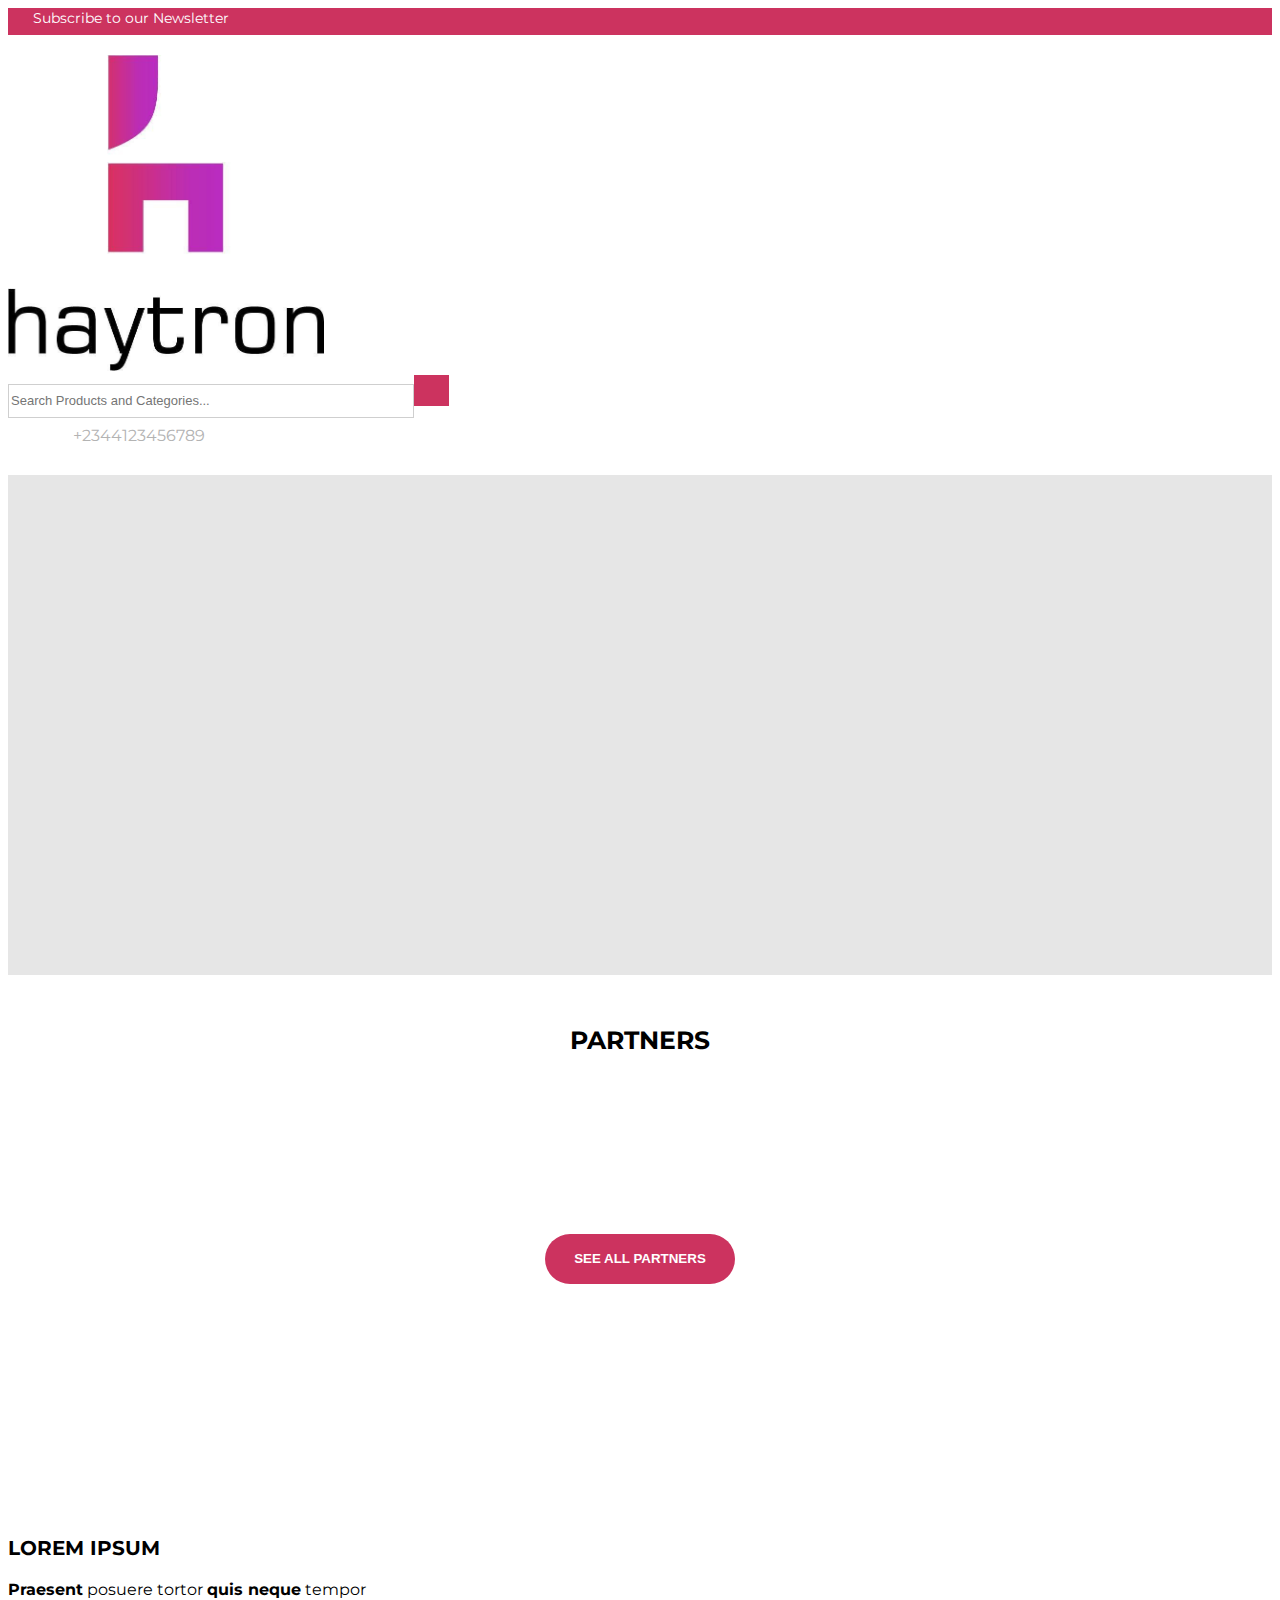
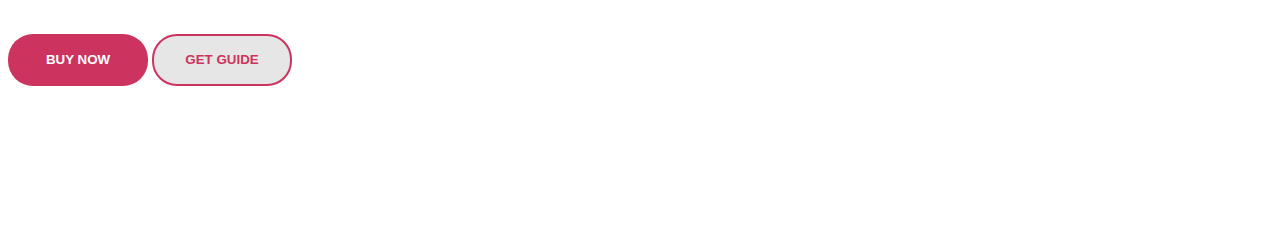
==== index.html @ 9f0b86f7 "first commit" ====
<!DOCTYPE html>
<html>
  <head>
    <title>Haytron Electronics | Home</title>
    <meta http-equiv="Content-Type" content="text/html; charset=UTF-8" />
    <meta http-equiv="content-style-type" content="text/css" />
    <meta name="viewport" content="width=device-width, initial-scale=1.0" />
    <meta name="HandheldFriendly" content="true" />

    <link
      rel="stylesheet"
      href="https://cdn.jsdelivr.net/npm/bootstrap@5.2.3/dist/css/bootstrap.min.css"
      integrity="sha384-rbsA2VBKQhggwzxH7pPCaAqO46MgnOM80zW1RWuH61DGLwZJEdK2Kadq2F9CUG65"
      crossorigin="anonymous"
    />
    <link
      rel="stylesheet"
      href="https://cdnjs.cloudflare.com/ajax/libs/font-awesome/6.4.0/css/all.min.css"
      integrity="sha512-iecdLmaskl7CVkqkXNQ/ZH/XLlvWZOJyj7Yy7tcenmpD1ypASozpmT/E0iPtmFIB46ZmdtAc9eNBvH0H/ZpiBw=="
      crossorigin="anonymous"
      referrerpolicy="no-referrer"
    />
    <link rel="preconnect" href="https://fonts.googleapis.com" />
    <link rel="preconnect" href="https://fonts.gstatic.com" crossorigin />
    <link
      href="https://fonts.googleapis.com/css2?family=Montserrat:ital,wght@0,100;0,200;0,300;0,400;0,500;0,600;0,700;0,800;0,900;1,100;1,200;1,300;1,400;1,500;1,600;1,700;1,800;1,900&display=swap"
      rel="stylesheet"
    />
    <link rel="stylesheet" href="styles.css" />
  </head>
  <body>
    <!-- first -->
    <div class="head00">
      <div class="container head0">
        <div class="row">
          <div class="col-lg-3">
            <i
              class="fa-regular fa-envelope"
              style="color: #ffffff; padding-left: 25px"
            ></i>
            <span class="head1">Subscribe to our Newsletter</span>
          </div>
          <div class="col-lg-4"></div>
          <div class="col-lg-5">
            <ul class="head-list">
              <li style="padding-right: 25px; font-size: 13px">Blog</li>
              <li style="padding-right: 25px; font-size: 13px">
                Store Locator
              </li>
              <li style="font-size: 13px">After-sales No: +2344123456789</li>
            </ul>
          </div>
        </div>
      </div>
    </div>
    <!-- next -->
    <!-- next -->
    <!-- next -->
    <div class="container head01">
      <div class="row">
        <div class="col-lg-2">
          <img src="/images/logo.jpg" alt="haytron" style="width: 25%" />
        </div>
        <div class="col-lg-5">
          <form action="#">
            <input
              class="search-a"
              type="text"
              placeholder="Search Products and Categories..."
              name="search"
            />
            <button class="search-b" type="submit">
              <i
                class="fa-solid fa-magnifying-glass"
                style="color: #ffffff"
              ></i>
            </button>
          </form>
        </div>
        <div class="col-lg-5 head02">
          <i
            class="fa-brands fa-facebook-f"
            style="color: #b3b3b3; padding-right: 15px"
          ></i>
          <i
            class="fa-brands fa-instagram"
            style="color: #b3b3b3; padding-right: 15px"
          ></i>
          <i
            class="fa-brands fa-twitter"
            style="color: #b3b3b3; padding-right: 15px"
          ></i>
          <i
            class="fa-regular fa-envelope"
            style="color: #b3b3b3; padding-right: 15px"
          ></i>

          <i
            class="fa-solid fa-phone"
            style="color: #b3b3b3; padding-right: 5px"
          ></i
          ><span class="phone-no">+2344123456789</span>
        </div>
      </div>
    </div>
    <!-- next -->
    <!-- next -->
    <!-- next -->
    <div class="video-a">
      <div class="container">
        <div class="row">
          <div class="col-lg-6 vid-ww1">
            <div class="video-container">
              <iframe
                src="https://www.youtube.com/embed/3FARlTFprbY"
                frameborder="0"
                allowfullscreen
              ></iframe>
            </div>
          </div>
          <div class="col-lg-6 vid-ww">
            <p class="vid-w">LOREM IPSUM</p>
            <p class="vid-w2">
              <strong>Praesent</strong> posuere tortor
              <strong>quis neque</strong> tempor
            </p>
            <br />
            <div class="vid-b">
              <button class="butt1">BUY NOW</button>
              <button class="butt2">GET GUIDE</button>
            </div>
          </div>
        </div>
      </div>
    </div>
    <!-- next -->
    <!-- next -->
    <!-- next -->
    <div class="container carousel-a">
      <p
        class=""
        style="text-align: center; font-weight: bold; font-size: 25px"
      >
        PARTNERS
      </p>
      <div class="carousel-container1">
        <div class="carousel-track1">
          <div class="carousel-item1"><img src="logo1.jpg" alt="Logo 1" /></div>
          <div class="carousel-item1"><img src="logo2.jpg" alt="Logo 2" /></div>
          <div class="carousel-item1"><img src="logo3.jpg" alt="Logo 3" /></div>
          <div class="carousel-item1"><img src="logo4.jpg" alt="Logo 4" /></div>
          <div class="carousel-item1"><img src="logo5.jpg" alt="Logo 5" /></div>
          <div class="carousel-item1"><img src="logo6.jpg" alt="Logo 6" /></div>
          <!-- Repeat the carousel items for continuous display -->
          <div class="carousel-item1"><img src="logo1.jpg" alt="Logo 1" /></div>
          <div class="carousel-item1"><img src="logo2.jpg" alt="Logo 2" /></div>
          <div class="carousel-item1"><img src="logo3.jpg" alt="Logo 3" /></div>
          <div class="carousel-item1"><img src="logo4.jpg" alt="Logo 4" /></div>
          <div class="carousel-item1"><img src="logo5.jpg" alt="Logo 5" /></div>
          <div class="carousel-item1"><img src="logo6.jpg" alt="Logo 6" /></div>
        </div>
      </div>
      <div class="caro-b-a">
        <button class="caro-b">SEE ALL PARTNERS</button>
      </div>
    </div>
  </body>
</html>
---- styles.css ----
body {
  color: black;
  font-family: "Montserrat", sans-serif;
}
.head00 {
  background-color: #cc335f;
  height: 27px;
  color: white;
}
.head-list {
  list-style: none;
  display: flex;
  flex-direction: row;
}
.head1 {
  font-size: 14px;
}
.head01 {
  margin-top: 20px;
}
.search-a {
  height: 30px;
  width: 400px;
}
.search-b {
  border: 0;
  background-color: #cc335f;
  height: 31px;
  width: 35px;
  margin-left: -4px;
}
input[placeholder] {
  font-size: 13px;
}
input {
  border: 1px rgb(207, 207, 207) solid;
}
input:focus {
  outline: none;
  border: 1px solid #ccc;
  box-shadow: 0 0 5px rgba(0, 0, 0, 0.3);
}
.head02 {
  display: flex;
  flex-direction: row;
  position: relative;
  padding-top: 8px;
}
.phone-no {
  color: #b3b3b3;
  padding-top: -10px;
}
.phone-no:hover::after {
  content: "facebook";
  display: block;
  position: absolute;
  top: 100%;
  left: 0;
  padding: 5px;
  background-color: #f1f1f1;
  border: 1px solid #ccc;
  border-radius: 4px;
}
.video-a {
  background-color: rgb(230, 230, 230);
  margin-top: 30px;
  height: 500px;
}
.video-container {
  position: relative;
  width: 100%;
  padding-bottom: 56.25%; /* Aspect ratio of 16:9 (9 / 16 = 0.5625 or 56.25%) */
  overflow: hidden;
  padding-top: 20px;
}

.video-container iframe {
  position: absolute;
  top: 0;
  left: 0;
  width: 90%;
  height: 100%;
}
.vid-w {
  font-weight: bold;
  font-size: 20px;
}
.vid-ww1 {
  padding: 80px 0;
  /* padding-left: -20px; */
}
.vid-ww {
  padding: 150px 0;
}
.butt1 {
  width: 140px;
  height: 52px;
  border: 0;
  border-radius: 25px;
  color: white;
  background-color: #cc335f;
  font-weight: bold;
}
.butt2 {
  width: 140px;
  height: 52px;
  border: 2px #cc335f solid;
  border-radius: 25px;
  color: #cc335f;
  background-color: rgb(230, 230, 230);
  font-weight: bold;
}
.butt2:hover {
  color: white;
  background-color: #cc335f;
}

/* carousel */
.carousel-a {
  margin-top: 50px;
}
.carousel-container1 {
  margin-top: 80px;
  margin-bottom: 80px;
  width: 100%;
  overflow: hidden;
  position: relative;
}

.carousel-track1 {
  display: flex;
  animation: carouselAnimation 18s linear infinite;
  transform: translateX(100%); /* Start the animation from the far right */
}

.carousel-item1 {
  width: calc(
    100% / 6
  ); /* Adjust the width to display the desired number of images */
}
.caro-b-a {
  text-align: center;
}
.caro-b {
  width: 190px;
  height: 50px;
  border: 0;
  border-radius: 25px;
  color: white;
  background-color: #cc335f;
  font-weight: bold;
}
.caro-b:hover {
  background-color: #771b35;
}

@keyframes carouselAnimation {
  0% {
    transform: translateX(100%);
  }
  100% {
    transform: translateX(-100%);
  }
}

/* carousel */
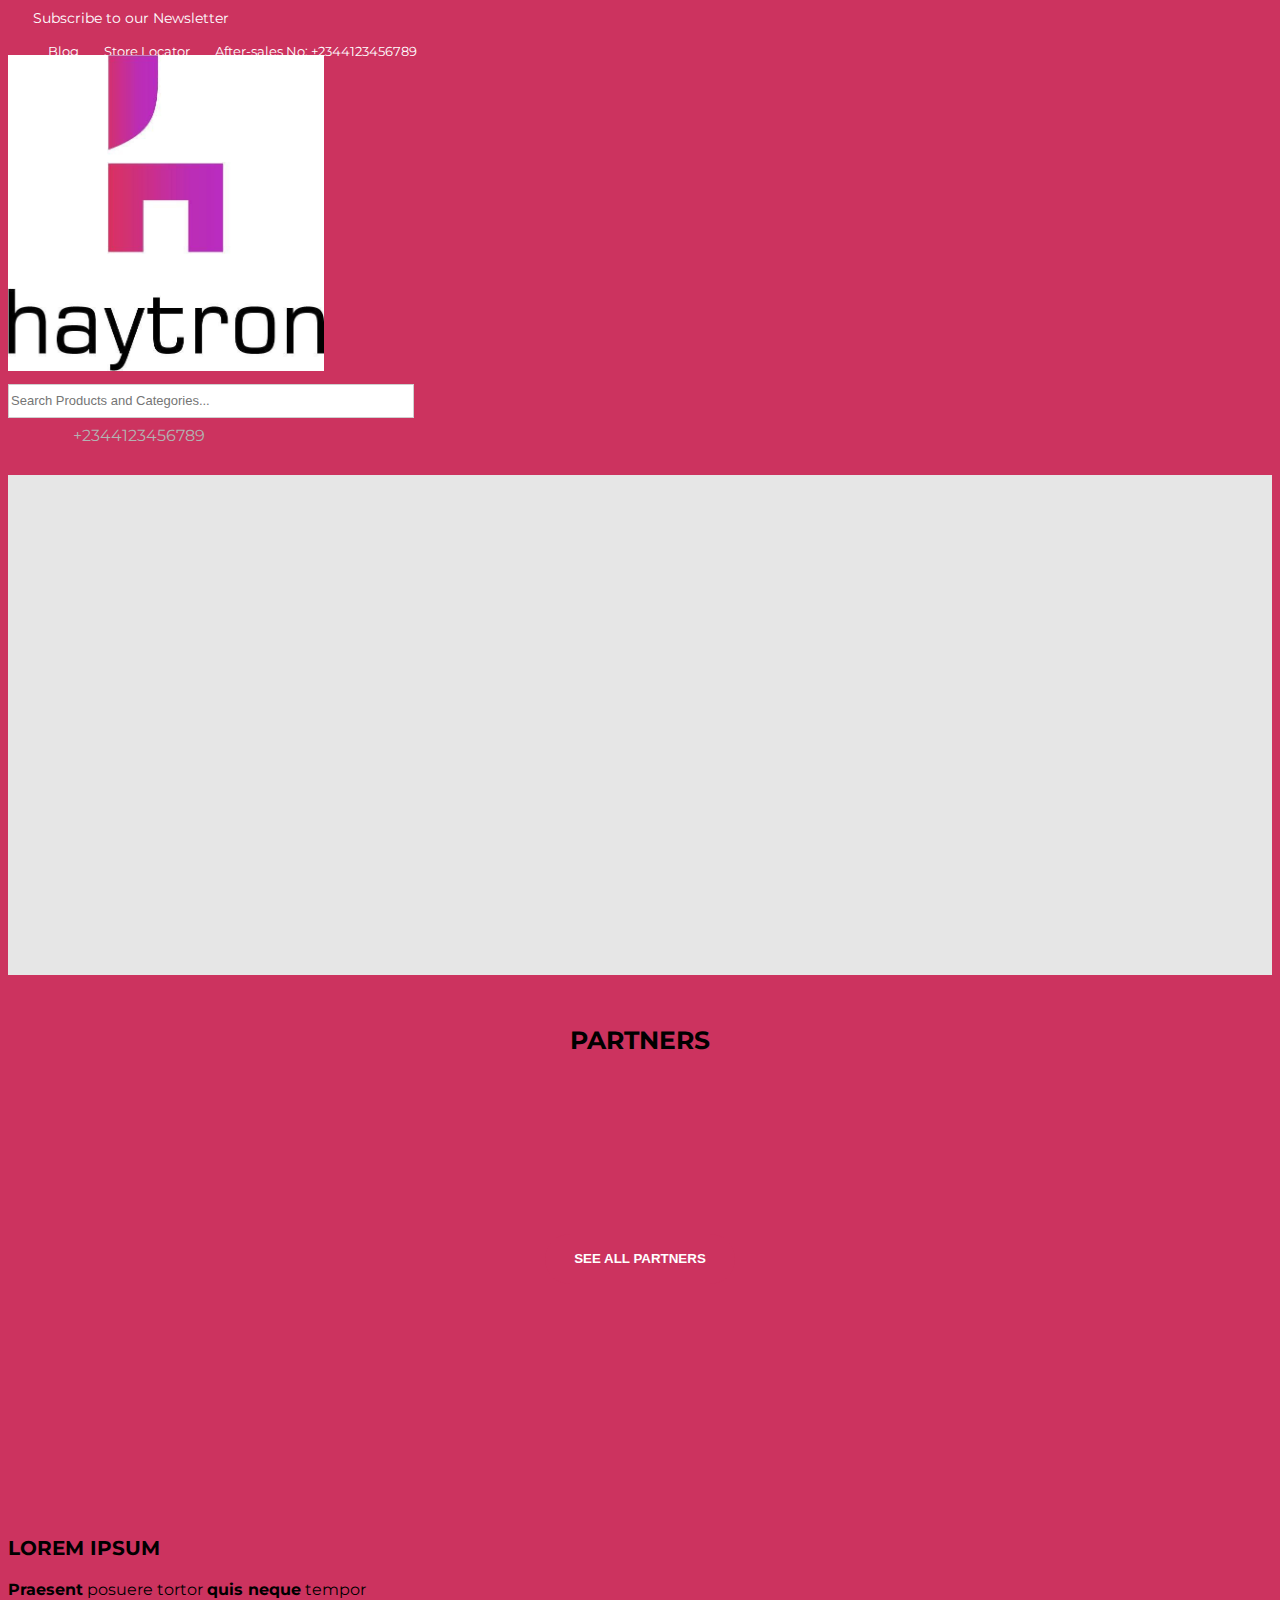
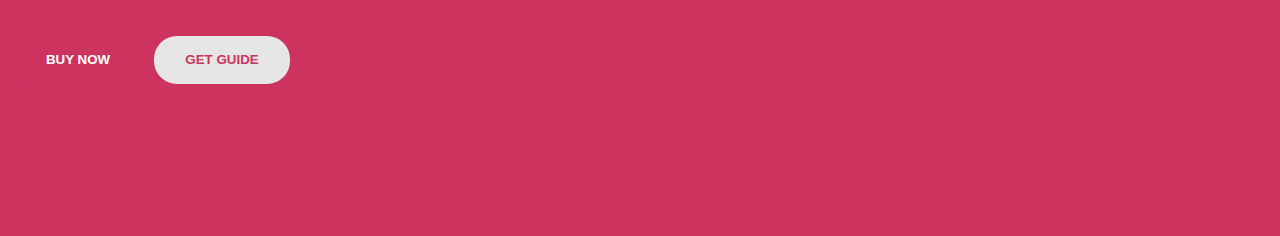
==== commit 6821435c: "mobile" ====
--- a/index.html
+++ b/index.html
@@ -30,25 +30,77 @@
   </head>
   <body>
     <!-- first -->
-    <div class="head00">
-      <div class="container head0">
+    <div class="pc">
+      <div class="head00">
+        <div class="container head0">
+          <div class="row">
+            <div class="col-lg-3">
+              <i
+                class="fa-regular fa-envelope"
+                style="color: #ffffff; padding-left: 25px"
+              ></i>
+              <span class="head1">Subscribe to our Newsletter</span>
+            </div>
+            <div class="col-lg-4"></div>
+            <div class="col-lg-5">
+              <ul class="head-list">
+                <li style="padding-right: 25px; font-size: 13px">Blog</li>
+                <li style="padding-right: 25px; font-size: 13px">
+                  Store Locator
+                </li>
+                <li style="font-size: 13px">After-sales No: +2344123456789</li>
+              </ul>
+            </div>
+          </div>
+        </div>
+      </div>
+      <!-- next -->
+      <!-- next -->
+      <!-- next -->
+      <div class="container head01">
         <div class="row">
-          <div class="col-lg-3">
+          <div class="col-lg-2">
+            <img src="/images/logo.jpg" alt="haytron" style="width: 25%" />
+          </div>
+          <div class="col-lg-5">
+            <form action="#">
+              <input
+                class="search-a"
+                type="text"
+                placeholder="Search Products and Categories..."
+                name="search"
+              />
+              <button class="search-b" type="submit">
+                <i
+                  class="fa-solid fa-magnifying-glass"
+                  style="color: #ffffff"
+                ></i>
+              </button>
+            </form>
+          </div>
+          <div class="col-lg-5 head02">
+            <i
+              class="fa-brands fa-facebook-f"
+              style="color: #b3b3b3; padding-right: 15px"
+            ></i>
+            <i
+              class="fa-brands fa-instagram"
+              style="color: #b3b3b3; padding-right: 15px"
+            ></i>
+            <i
+              class="fa-brands fa-twitter"
+              style="color: #b3b3b3; padding-right: 15px"
+            ></i>
             <i
               class="fa-regular fa-envelope"
-              style="color: #ffffff; padding-left: 25px"
+              style="color: #b3b3b3; padding-right: 15px"
             ></i>
-            <span class="head1">Subscribe to our Newsletter</span>
-          </div>
-          <div class="col-lg-4"></div>
-          <div class="col-lg-5">
-            <ul class="head-list">
-              <li style="padding-right: 25px; font-size: 13px">Blog</li>
-              <li style="padding-right: 25px; font-size: 13px">
-                Store Locator
-              </li>
-              <li style="font-size: 13px">After-sales No: +2344123456789</li>
-            </ul>
+
+            <i
+              class="fa-solid fa-phone"
+              style="color: #b3b3b3; padding-right: 5px"
+            ></i
+            ><span class="phone-no">+2344123456789</span>
           </div>
         </div>
       </div>
@@ -56,50 +108,19 @@
     <!-- next -->
     <!-- next -->
     <!-- next -->
-    <div class="container head01">
-      <div class="row">
-        <div class="col-lg-2">
-          <img src="/images/logo.jpg" alt="haytron" style="width: 25%" />
-        </div>
-        <div class="col-lg-5">
-          <form action="#">
-            <input
-              class="search-a"
-              type="text"
-              placeholder="Search Products and Categories..."
-              name="search"
-            />
-            <button class="search-b" type="submit">
-              <i
-                class="fa-solid fa-magnifying-glass"
-                style="color: #ffffff"
-              ></i>
-            </button>
-          </form>
-        </div>
-        <div class="col-lg-5 head02">
-          <i
-            class="fa-brands fa-facebook-f"
-            style="color: #b3b3b3; padding-right: 15px"
-          ></i>
-          <i
-            class="fa-brands fa-instagram"
-            style="color: #b3b3b3; padding-right: 15px"
-          ></i>
-          <i
-            class="fa-brands fa-twitter"
-            style="color: #b3b3b3; padding-right: 15px"
-          ></i>
-          <i
-            class="fa-regular fa-envelope"
-            style="color: #b3b3b3; padding-right: 15px"
-          ></i>
-
-          <i
-            class="fa-solid fa-phone"
-            style="color: #b3b3b3; padding-right: 5px"
-          ></i
-          ><span class="phone-no">+2344123456789</span>
+    <!-- === mobile head === -->
+    <!-- === mobile head === -->
+    <!-- === mobile head === -->
+    <div class="mobile-head text-center">
+      <div class="container">
+        <div class="row">
+          <div class="col-sm-12">
+            <i
+              class="fa-solid fa-phone"
+              style="color: #ffffff; padding-right: 5px"
+            ></i
+            ><span class="phone-no-mo">+2344123456789</span>
+          </div>
         </div>
       </div>
     </div>
--- a/styles.css
+++ b/styles.css
@@ -1,6 +1,7 @@
 body {
   color: black;
   font-family: "Montserrat", sans-serif;
+  background-color: #cc335f;
 }
 .head00 {
   background-color: #cc335f;
@@ -164,3 +165,21 @@
 }
 
 /* carousel */
+@media only screen and (min-device-width: 801px) {
+  .mobile-head {
+    display: none;
+  }
+}
+
+@media only screen and (min-device-width: 280px) and (max-device-width: 800px) {
+  .pc {
+    display: none;
+  }
+  .phone-no-mo {
+    color: rgb(255, 255, 255);
+  }
+  .mobile-head {
+    background-color: #cc335f;
+    height: 29px;
+  }
+}
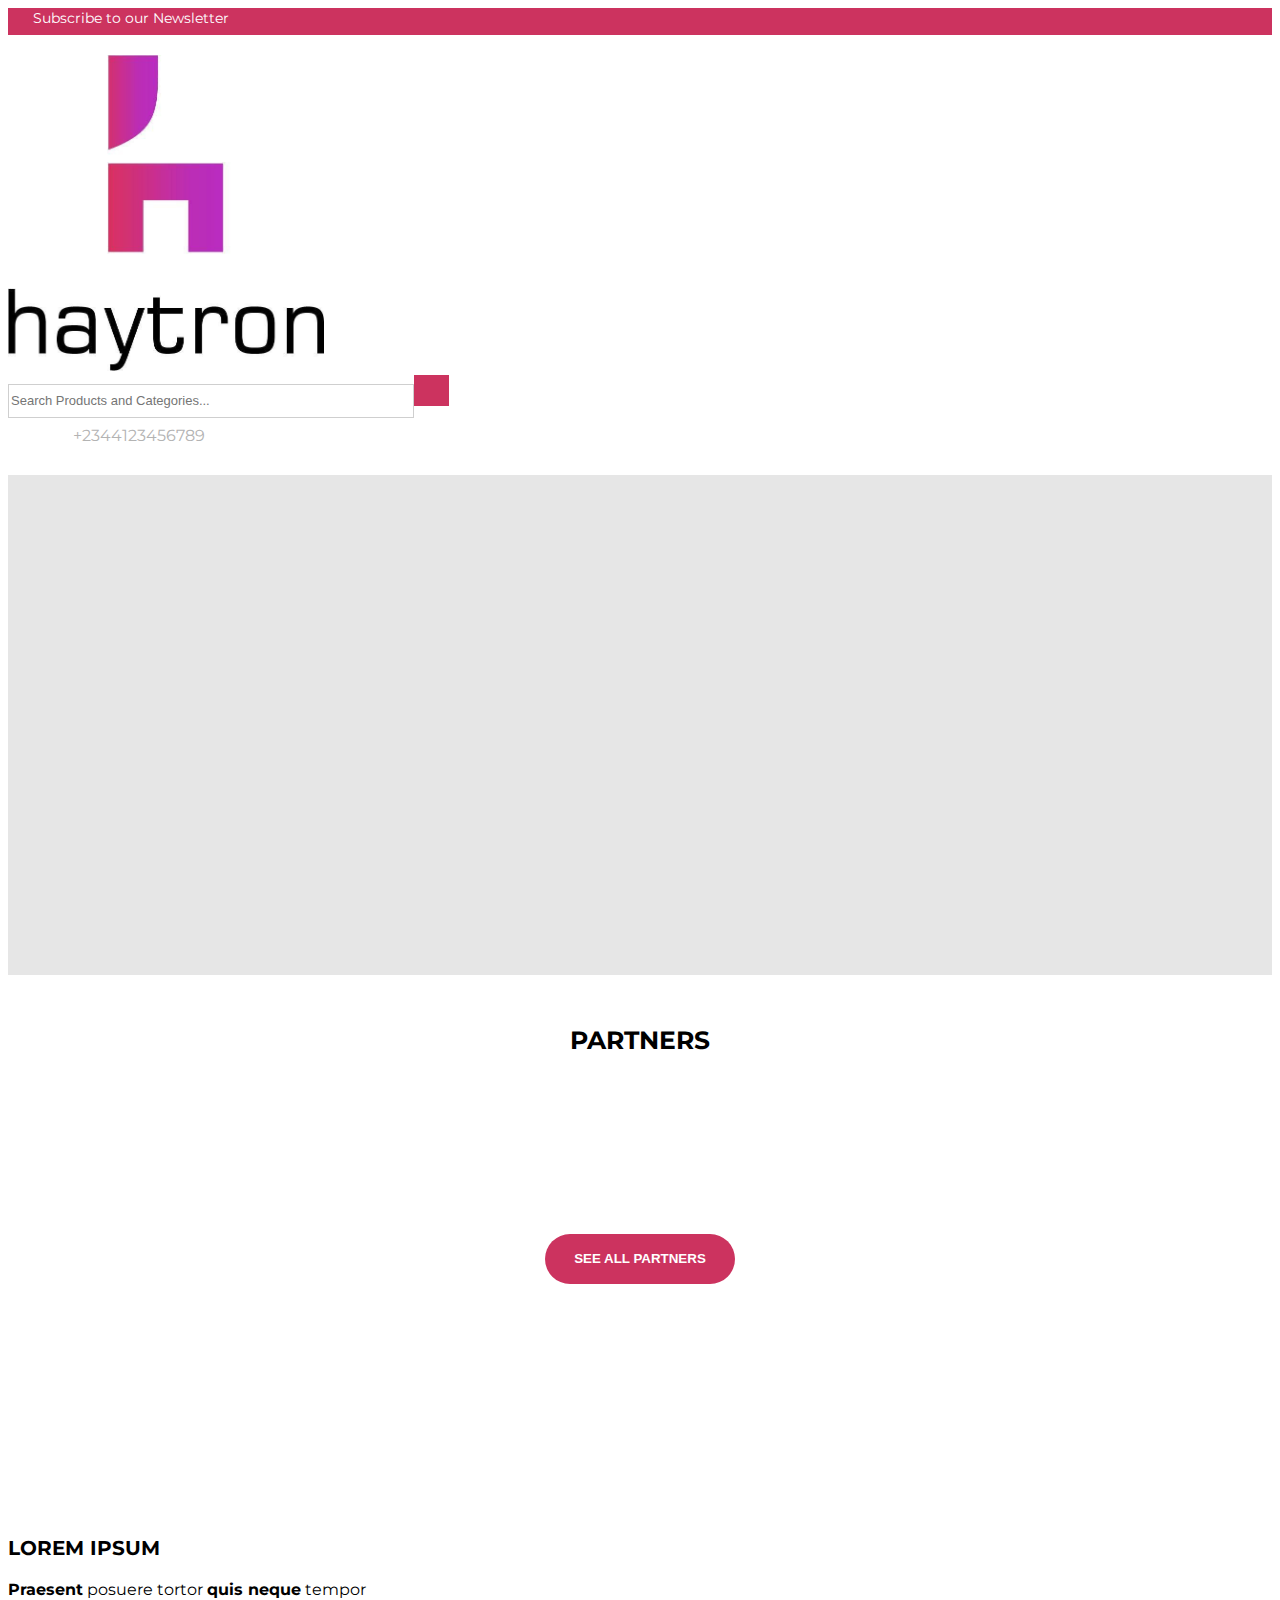
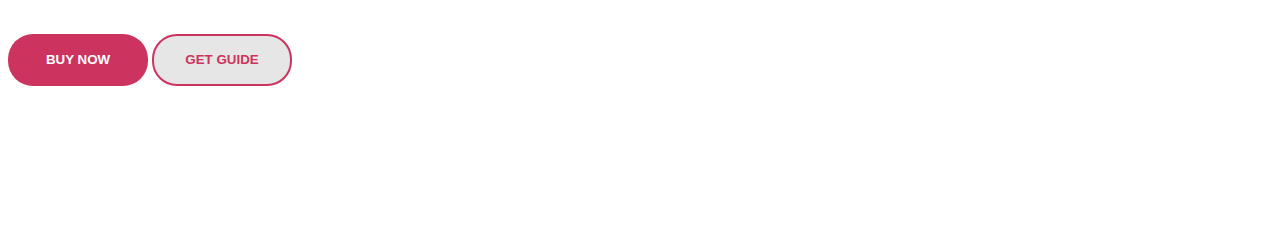
==== commit 235b3317: "mobile head" ====
--- a/index.html
+++ b/index.html
@@ -57,6 +57,7 @@
       <!-- next -->
       <!-- next -->
       <!-- next -->
+      <div class="head001">
       <div class="container head01">
         <div class="row">
           <div class="col-lg-2">
@@ -105,6 +106,7 @@
         </div>
       </div>
     </div>
+    </div>
     <!-- next -->
     <!-- next -->
     <!-- next -->
@@ -112,14 +114,14 @@
     <!-- === mobile head === -->
     <!-- === mobile head === -->
     <div class="mobile-head text-center">
-      <div class="container">
+      <div class="container mobile-head2">
         <div class="row">
           <div class="col-sm-12">
             <i
               class="fa-solid fa-phone"
               style="color: #ffffff; padding-right: 5px"
             ></i
-            ><span class="phone-no-mo">+2344123456789</span>
+            ><span class="phone-no-mo">+234 412 345 6789</span>
           </div>
         </div>
       </div>
--- a/styles.css
+++ b/styles.css
@@ -1,7 +1,7 @@
 body {
   color: black;
   font-family: "Montserrat", sans-serif;
-  background-color: #cc335f;
+  
 }
 .head00 {
   background-color: #cc335f;
@@ -16,8 +16,12 @@
 .head1 {
   font-size: 14px;
 }
+.head001{
+  background-color: rgb(255, 255, 255);
+}
 .head01 {
   margin-top: 20px;
+  
 }
 .search-a {
   height: 30px;
@@ -172,14 +176,21 @@
 }
 
 @media only screen and (min-device-width: 280px) and (max-device-width: 800px) {
+  body{
+    background-color: #cc335f;
+  }
   .pc {
     display: none;
   }
   .phone-no-mo {
     color: rgb(255, 255, 255);
+    text-decoration: none !important;
   }
   .mobile-head {
     background-color: #cc335f;
-    height: 29px;
+    height: 2.3vh;
+  }
+  .mobile-head2{
+    padding: 1vh 0;
   }
 }
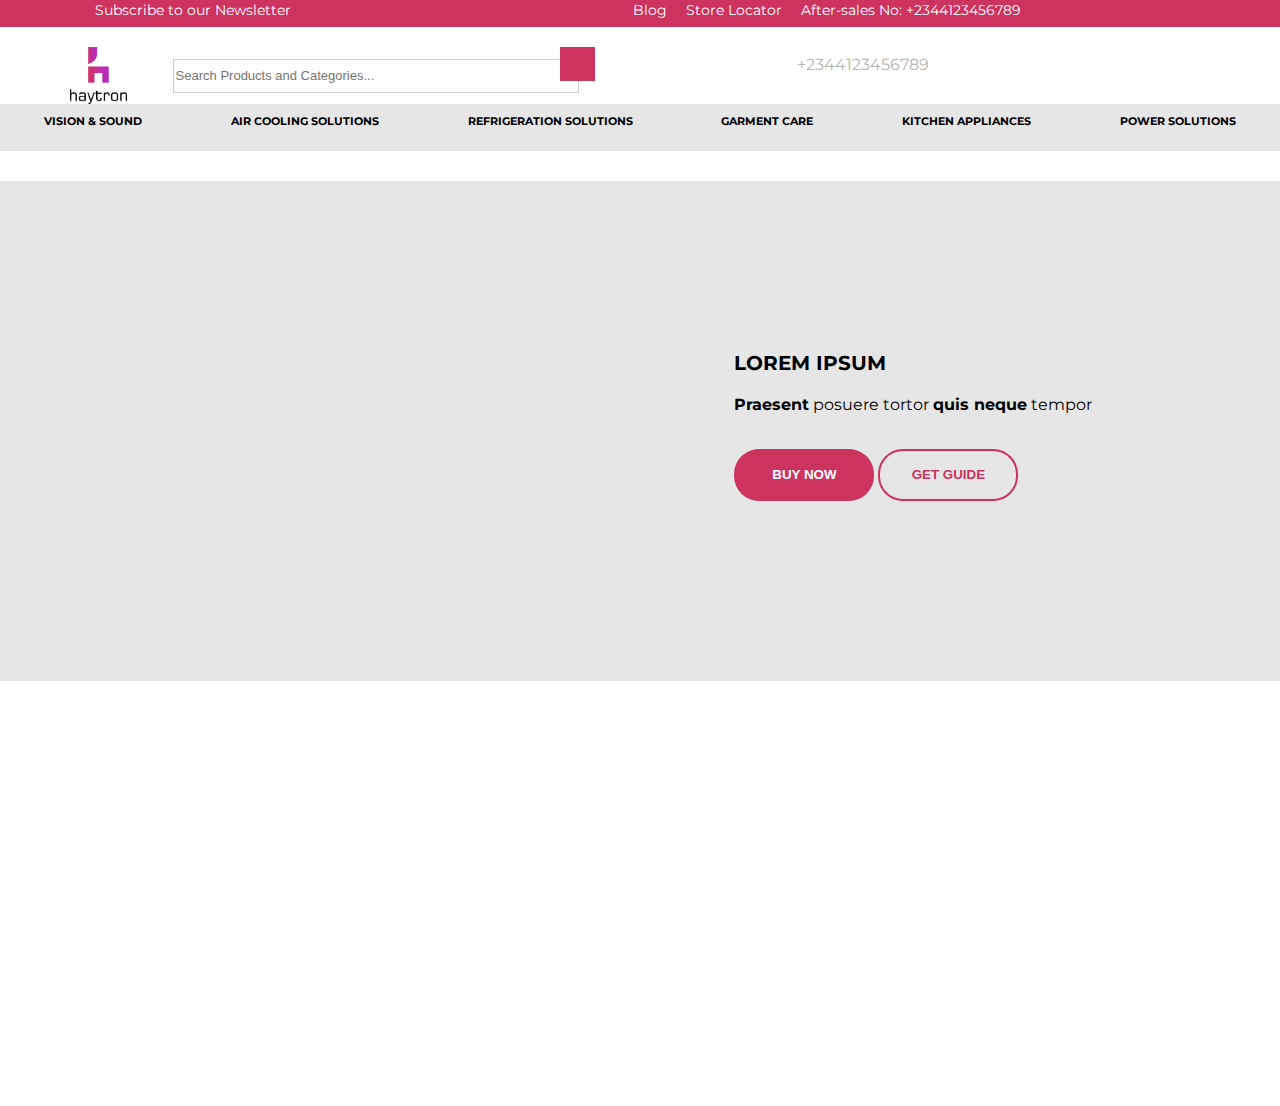
==== commit 4e18595f: "removal of bootstrap" ====
--- a/index.html
+++ b/index.html
@@ -7,12 +7,12 @@
     <meta name="viewport" content="width=device-width, initial-scale=1.0" />
     <meta name="HandheldFriendly" content="true" />
 
-    <link
+    <!-- <link
       rel="stylesheet"
       href="https://cdn.jsdelivr.net/npm/bootstrap@5.2.3/dist/css/bootstrap.min.css"
       integrity="sha384-rbsA2VBKQhggwzxH7pPCaAqO46MgnOM80zW1RWuH61DGLwZJEdK2Kadq2F9CUG65"
       crossorigin="anonymous"
-    />
+    /> -->
     <link
       rel="stylesheet"
       href="https://cdnjs.cloudflare.com/ajax/libs/font-awesome/6.4.0/css/all.min.css"
@@ -27,43 +27,41 @@
       rel="stylesheet"
     />
     <link rel="stylesheet" href="styles.css" />
+    <link rel="stylesheet" href="navbar/pcnav.css" />
   </head>
   <body>
     <!-- first -->
     <div class="pc">
       <div class="head00">
-        <div class="container head0">
-          <div class="row">
-            <div class="col-lg-3">
+        <div class="container">
+          <div class="orioke">
+            <div class="">
               <i
                 class="fa-regular fa-envelope"
                 style="color: #ffffff; padding-left: 25px"
               ></i>
               <span class="head1">Subscribe to our Newsletter</span>
             </div>
-            <div class="col-lg-4"></div>
-            <div class="col-lg-5">
-              <ul class="head-list">
-                <li style="padding-right: 25px; font-size: 13px">Blog</li>
-                <li style="padding-right: 25px; font-size: 13px">
-                  Store Locator
-                </li>
-                <li style="font-size: 13px">After-sales No: +2344123456789</li>
-              </ul>
+            <div class="orioke2">
+              <a class="head1-1" href="google.com">Blog</a>
+              <a class="head1-1" href="google.com">Store Locator</a>
+              <a class="head1" href="google.com"
+                >After-sales No: +2344123456789</a
+              >
             </div>
           </div>
         </div>
       </div>
+
       <!-- next -->
       <!-- next -->
       <!-- next -->
-      <div class="head001">
+
       <div class="container head01">
-        <div class="row">
-          <div class="col-lg-2">
-            <img src="/images/logo.jpg" alt="haytron" style="width: 25%" />
-          </div>
-          <div class="col-lg-5">
+        <div class="orioke3">
+          <img src="/images/logo.jpg" alt="haytron" style="width: 5%" />
+
+          <div class="head002">
             <form action="#">
               <input
                 class="search-a"
@@ -79,7 +77,7 @@
               </button>
             </form>
           </div>
-          <div class="col-lg-5 head02">
+          <div class="head02">
             <i
               class="fa-brands fa-facebook-f"
               style="color: #b3b3b3; padding-right: 15px"
@@ -106,33 +104,164 @@
         </div>
       </div>
     </div>
-    </div>
+
     <!-- next -->
     <!-- next -->
     <!-- next -->
     <!-- === mobile head === -->
     <!-- === mobile head === -->
     <!-- === mobile head === -->
-    <div class="mobile-head text-center">
+    <div class="mobile-head">
       <div class="container mobile-head2">
-        <div class="row">
-          <div class="col-sm-12">
-            <i
-              class="fa-solid fa-phone"
-              style="color: #ffffff; padding-right: 5px"
-            ></i
-            ><span class="phone-no-mo">+234 412 345 6789</span>
-          </div>
-        </div>
-      </div>
+        <i
+          class="fa-solid fa-phone"
+          style="color: #ffffff; padding-right: 5px"
+        ></i
+        ><span class="phone-no-mo">+234 412 345 6789</span>
+      </div>
+    </div>
+    <!-- next -->
+    <!-- next -->
+    <!-- next -->
+    <div class="pcnav">
+      <nav class="navbar-pc">
+        <ul class="navbar-itempcspc">
+          <li class="navbar-itempc">
+            VISION & SOUND
+
+            <div class="subsectionpcspc">
+              <div class="subsectionpc">
+                <div class="">
+                  <img src="images/TV-1.jpg" />
+                  <span class="subsectionpc-text">Television</span>
+                </div>
+                <div class="">
+                  <img src="images/HOME-THEATRE-1.jpg" />
+                  <span class="subsectionpc-text">Home Theatre</span>
+                </div>
+              </div>
+
+              <!-- Add more subsectionpcspc here -->
+            </div>
+          </li>
+          <li class="navbar-itempc2">
+            AIR COOLING SOLUTIONS
+            <div class="subsectionpcspc2">
+              <div class="subsectionpc">
+                <div class="">
+                  <img src="images/AC.jpg" />
+                  <span class="subsectionpc-text">Split AC</span>
+                </div>
+                <div class="">
+                  <img src="images/AC2-1.jpg" />
+                  <span class="subsectionpc-text">Floor Standing AC</span>
+                </div>
+                <div class="">
+                  <img src="images/FAN.jpg" />
+                  <span class="subsectionpc-text">Standing/Wall Fan</span>
+                </div>
+                <div class="">
+                  <img src="images/FAN2.jpg" />
+                  <span class="subsectionpc-text">Portable Fan</span>
+                </div>
+              </div>
+              <!-- Add more subsectionpcspc here -->
+            </div>
+          </li>
+          <li class="navbar-itempc3">
+            REFRIGERATION SOLUTIONS
+            <div class="subsectionpcspc3">
+              <div class="subsectionpc">
+                <div class="">
+                  <img src="image1.jpg" />
+                  <span class="subsectionpc-text">subsectionpc 1-1</span>
+                </div>
+                <div class="">
+                  <img src="image1.jpg" />
+                  <span class="subsectionpc-text">subsectionpc 1-1</span>
+                </div>
+                <div class="">
+                  <img src="image1.jpg" />
+                  <span class="subsectionpc-text">subsectionpc 1-1</span>
+                </div>
+              </div>
+              <!-- Add more subsectionpcspc here -->
+            </div>
+          </li>
+          <li class="navbar-itempc4">
+            GARMENT CARE
+
+            <div class="subsectionpcspc4">
+              <div class="subsectionpc">
+                <div class="">
+                  <img src="image1.jpg" />
+                  <span class="subsectionpc-text">subsectionpc 1-1</span>
+                </div>
+                <div class="">
+                  <img src="image1.jpg" />
+                  <span class="subsectionpc-text">subsectionpc 1-1</span>
+                </div>
+                <div class="">
+                  <img src="image1.jpg" />
+                  <span class="subsectionpc-text">subsectionpc 1-1</span>
+                </div>
+              </div>
+              <!-- Add more subsectionpcspc here -->
+            </div>
+          </li>
+          <li class="navbar-itempc5">
+            KITCHEN APPLIANCES
+            <div class="subsectionpcspc5">
+              <div class="subsectionpc">
+                <div class="">
+                  <img src="image1.jpg" />
+                  <span class="subsectionpc-text">subsectionpc 1-1</span>
+                </div>
+                <div class="">
+                  <img src="image1.jpg" />
+                  <span class="subsectionpc-text">subsectionpc 1-1</span>
+                </div>
+                <div class="">
+                  <img src="image1.jpg" />
+                  <span class="subsectionpc-text">subsectionpc 1-1</span>
+                </div>
+              </div>
+              <!-- Add more subsectionpcspc here -->
+            </div>
+          </li>
+          <li class="navbar-itempc6">
+            POWER SOLUTIONS
+
+            <div class="subsectionpcspc6">
+              <div class="subsectionpc">
+                <div class="">
+                  <img src="image1.jpg" />
+                  <span class="subsectionpc-text">subsectionpc 1-1</span>
+                </div>
+                <div class="">
+                  <img src="image1.jpg" />
+                  <span class="subsectionpc-text">subsectionpc 1-1</span>
+                </div>
+                <div class="">
+                  <img src="image1.jpg" />
+                  <span class="subsectionpc-text">subsectionpc 1-1</span>
+                </div>
+              </div>
+              <!-- Add more subsectionpcspc here -->
+            </div>
+          </li>
+
+          <!-- Add more sections here -->
+        </ul>
+      </nav>
     </div>
     <!-- next -->
     <!-- next -->
     <!-- next -->
     <div class="video-a">
       <div class="container">
-        <div class="row">
-          <div class="col-lg-6 vid-ww1">
+        <div class="orioke4">
+          <div class="vid-ww1">
             <div class="video-container">
               <iframe
                 src="https://www.youtube.com/embed/3FARlTFprbY"
@@ -141,7 +270,7 @@
               ></iframe>
             </div>
           </div>
-          <div class="col-lg-6 vid-ww">
+          <div class="vid-ww">
             <p class="vid-w">LOREM IPSUM</p>
             <p class="vid-w2">
               <strong>Praesent</strong> posuere tortor
@@ -159,7 +288,7 @@
     <!-- next -->
     <!-- next -->
     <!-- next -->
-    <div class="container carousel-a">
+    <!-- <div class="container carousel-a">
       <p
         class=""
         style="text-align: center; font-weight: bold; font-size: 25px"
@@ -174,7 +303,7 @@
           <div class="carousel-item1"><img src="logo4.jpg" alt="Logo 4" /></div>
           <div class="carousel-item1"><img src="logo5.jpg" alt="Logo 5" /></div>
           <div class="carousel-item1"><img src="logo6.jpg" alt="Logo 6" /></div>
-          <!-- Repeat the carousel items for continuous display -->
+         
           <div class="carousel-item1"><img src="logo1.jpg" alt="Logo 1" /></div>
           <div class="carousel-item1"><img src="logo2.jpg" alt="Logo 2" /></div>
           <div class="carousel-item1"><img src="logo3.jpg" alt="Logo 3" /></div>
@@ -186,6 +315,7 @@
       <div class="caro-b-a">
         <button class="caro-b">SEE ALL PARTNERS</button>
       </div>
-    </div>
+    </div> -->
+    <script src="navbar/pcnav.js"></script>
   </body>
 </html>
--- a/styles.css
+++ b/styles.css
@@ -1,27 +1,100 @@
+/* scrollbar */
+/* width */
+::-webkit-scrollbar {
+  width: 13px;
+}
+
+/* Track */
+::-webkit-scrollbar-track {
+  background: #460d1d;
+}
+
+/* Handle */
+::-webkit-scrollbar-thumb {
+  background: #942041;
+}
+
+/* Handle on hover */
+::-webkit-scrollbar-thumb:hover {
+  background: #020b1a;
+}
+/* scrollbar */
 body {
   color: black;
   font-family: "Montserrat", sans-serif;
-  
-}
+}
+a {
+  text-decoration: none !important;
+}
+/* container  stlying */
+/* container  stlying */
+/* container  stlying */
+.container {
+  width: 100%;
+  padding-right: 15px;
+  padding-left: 15px;
+  margin-right: auto;
+  margin-left: auto;
+}
+@media (min-width: 576px) {
+  .container {
+    width: 540px;
+  }
+}
+@media (min-width: 768px) {
+  .container {
+    width: 720px;
+  }
+}
+@media (min-width: 992px) {
+  .container {
+    width: 960px;
+  }
+}
+@media (min-width: 1200px) {
+  .container {
+    width: 1140px;
+  }
+}
+/* container  stlying */
+/* container  stlying */
+/* container  stlying */
+
 .head00 {
   background-color: #cc335f;
   height: 27px;
   color: white;
 }
-.head-list {
-  list-style: none;
+.orioke {
   display: flex;
   flex-direction: row;
 }
+.orioke2 {
+  padding-left: 40%;
+  /* justify-content: space-around; */
+}
+.head1-1 {
+  font-size: 14px;
+  color: white;
+  margin-right: 15px;
+}
+.orioke3 {
+  display: flex;
+  flex-direction: row;
+}
+
 .head1 {
   font-size: 14px;
-}
-.head001{
+  color: white;
+}
+.head001 {
   background-color: rgb(255, 255, 255);
 }
 .head01 {
   margin-top: 20px;
-  
+}
+.head002 {
+  padding-left: 8%;
 }
 .search-a {
   height: 30px;
@@ -30,7 +103,7 @@
 .search-b {
   border: 0;
   background-color: #cc335f;
-  height: 31px;
+  height: 34px;
   width: 35px;
   margin-left: -4px;
 }
@@ -46,10 +119,8 @@
   box-shadow: 0 0 5px rgba(0, 0, 0, 0.3);
 }
 .head02 {
-  display: flex;
-  flex-direction: row;
-  position: relative;
   padding-top: 8px;
+  padding-left: 18%;
 }
 .phone-no {
   color: #b3b3b3;
@@ -66,13 +137,17 @@
   border: 1px solid #ccc;
   border-radius: 4px;
 }
+.orioke4 {
+  display: flex;
+  flex-direction: row;
+}
 .video-a {
   background-color: rgb(230, 230, 230);
   margin-top: 30px;
   height: 500px;
 }
 .video-container {
-  position: relative;
+  /* position: relative; */
   width: 100%;
   padding-bottom: 56.25%; /* Aspect ratio of 16:9 (9 / 16 = 0.5625 or 56.25%) */
   overflow: hidden;
@@ -80,11 +155,11 @@
 }
 
 .video-container iframe {
-  position: absolute;
+  /* position: absolute; */
   top: 0;
   left: 0;
-  width: 90%;
-  height: 100%;
+  width: 43vw;
+  height: 48vh;
 }
 .vid-w {
   font-weight: bold;
@@ -96,6 +171,7 @@
 }
 .vid-ww {
   padding: 150px 0;
+  padding-left: 10%;
 }
 .butt1 {
   width: 140px;
@@ -176,21 +252,41 @@
 }
 
 @media only screen and (min-device-width: 280px) and (max-device-width: 800px) {
-  body{
+  body {
     background-color: #cc335f;
   }
   .pc {
     display: none;
   }
+  .orioke4 {
+    display: flex;
+    flex-direction: column;
+  }
   .phone-no-mo {
-    color: rgb(255, 255, 255);
+    color: rgb(255, 255, 255) !important;
     text-decoration: none !important;
   }
   .mobile-head {
     background-color: #cc335f;
     height: 2.3vh;
-  }
-  .mobile-head2{
+    text-align: center;
+  }
+  .mobile-head2 {
     padding: 1vh 0;
   }
 }
+
+@media screen and (min-width: 851px) and (max-width: 1290px) {
+  .orioke2 {
+    padding-left: 30%;
+  }
+  .head002 {
+    padding-left: 4%;
+  }
+  .head02 {
+    padding-left: 10%;
+  }
+  .search-b {
+    margin-left: -5%;
+  }
+}
--- a/navbar/pcnav.css
+++ b/navbar/pcnav.css
@@ -0,0 +1,146 @@
+/* Add your custom styles here */
+body {
+  margin: 0;
+  padding: 0;
+}
+
+.navbar-pc {
+  background-color: #e6e6e6;
+  color: black;
+  height: 5.2vh;
+  border: 0;
+  /* padding: 10px; */
+}
+
+.navbar-itempcspc {
+  display: flex;
+  list-style: none;
+  padding: 0;
+  margin: 0;
+  justify-content: space-around;
+}
+
+.navbar-itempc,
+.navbar-itempc2,
+.navbar-itempc3,
+.navbar-itempc4,
+.navbar-itempc5,
+.navbar-itempc6 {
+  position: relative;
+  padding: 10px;
+  cursor: pointer;
+  font-size: 70%;
+  font-weight: bold;
+}
+.navbar-itempc:hover,
+.navbar-itempc2:hover,
+.navbar-itempc3:hover,
+.navbar-itempc4:hover,
+.navbar-itempc5:hover,
+.navbar-itempc6:hover {
+  border-bottom: 4px #cc335f solid;
+}
+
+.subsectionpcspc {
+  display: none;
+  position: absolute;
+  top: 112%;
+  width: 91vw;
+  /* left: 100px; */
+  background-color: white;
+  padding: 10px;
+  box-shadow: 0 3px 10px rgb(0 0 0 / 0.2);
+}
+.subsectionpcspc2 {
+  display: none;
+  position: absolute;
+  top: 112%;
+  width: 91vw;
+  left: -14vw;
+  background-color: white;
+  padding: 10px;
+  box-shadow: 0 3px 10px rgb(0 0 0 / 0.2);
+}
+.subsectionpcspc3 {
+  display: none;
+  position: absolute;
+  top: 112%;
+  width: 91vw;
+  left: -32.5vw;
+  background-color: white;
+  padding: 10px;
+  box-shadow: 0 3px 10px rgb(0 0 0 / 0.2);
+}
+.subsectionpcspc4 {
+  display: none;
+  position: absolute;
+  top: 112%;
+  width: 91vw;
+  left: -52vw;
+  background-color: white;
+  padding: 10px;
+  box-shadow: 0 3px 10px rgb(0 0 0 / 0.2);
+}
+.subsectionpcspc5 {
+  display: none;
+  position: absolute;
+  top: 112%;
+  width: 91vw;
+  left: -66.5vw;
+  background-color: white;
+  padding: 10px;
+  box-shadow: 0 3px 10px rgb(0 0 0 / 0.2);
+}
+.subsectionpcspc6 {
+  display: none;
+  position: absolute;
+  top: 112%;
+  width: 91vw;
+  left: -83.5vw;
+  background-color: white;
+  padding: 10px;
+  box-shadow: 0 3px 10px rgb(0 0 0 / 0.2);
+}
+.subsectionpc {
+  display: flex;
+  /* text-align: center; */
+  /* flex-direction: column;  */
+  align-items: center;
+  color: #fff;
+  margin-bottom: 5px;
+}
+
+.subsectionpc img {
+  width: 70px;
+  height: 70px;
+  margin-bottom: 5px;
+}
+
+.subsectionpc-text {
+  margin-left: -50%;
+  /* white-space: nowrap;  */
+  color: black;
+}
+
+@media only screen and (min-device-width: 770px) and (max-device-width: 1100px) {
+  .navbar-itempcspc {
+    padding-top: 0.6vh;
+  }
+  .navbar {
+    height: 50px;
+  }
+  .subsectionpcspc,
+  .subsectionpcspc2,
+  .subsectionpcspc3,
+  .subsectionpcspc4,
+  .subsectionpcspc5,
+  .subsectionpcspc6 {
+    top: 130%;
+  }
+}
+
+@media only screen and (max-device-width: 769px) {
+  .pcnav {
+    display: none;
+  }
+}
